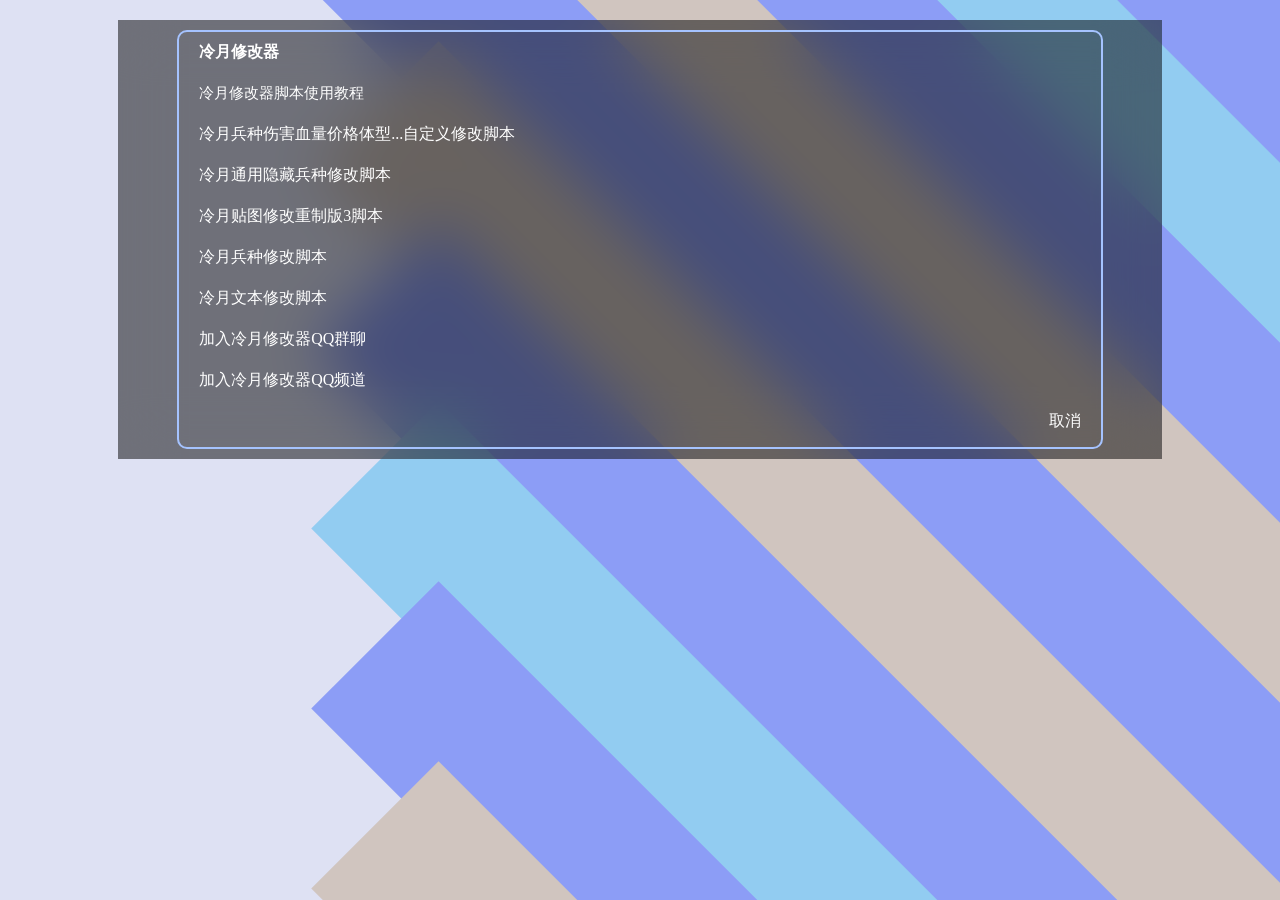
==== index.html @ 5d8b1a2b "Add files via upload" ====
<!DOCTYPE html>
<html>

<head>
  <title>冷月云修改器使用教程</title>
  <link rel="stylesheet" href="style.css">
  <meta charset="utf-8">
 </head>

<body>
  <div id="b">
    <div class="bbb"></div>
<div class="bb"></div>
<div class="bbb"></div>
<div class="bbbb"></div>
<div class="bbb"></div>
<div class="bbbb"></div>
<div class="bbb"></div>
<div class="bb"></div>
<div class="bbb"></div>
<div class="bbbb"></div>
<div class="bbb"></div>
<div class="bbbb"></div>
<div class="bbb"></div>
  </div>

  <div class="c">
  <div class="cc">
    <h4>冷月修改器</h4>
    <p class="bt">冷月修改器脚本使用教程</p>
    <a href="a1.html"><p>冷月兵种伤害血量价格体型...自定义修改脚本</p></a>
    <p>冷月通用隐藏兵种修改脚本</p>
    <p>冷月贴图修改重制版3脚本</p>
    <a href="a4.html"><p>冷月兵种修改脚本</p></a>
    <p>冷月文本修改脚本</p>
    <a href="mqqapi://card/show_pslcard?src_type=app&version=1&uin=714444164&card_type=group&wSourceSubID=1027&authSig=Q5Nr89O2V0UNWkQwJVz5tPEPY5mzLIzVhSKGPbxj6fzpN+zjDpb4YWhFpmGBDuLO"><p>加入冷月修改器QQ群聊</p></a>
    <a href="https://pd.qq.com/s/66w95awqc?b=9"><p>加入冷月修改器QQ频道</p></a>
    
    <p class="qx">取消</p>
  </div>
</div>


</body>
</html>
---- style.css ----
html, body{
  background: #dee1f3;
  
}

*{
  padding: 0%;
  margin: 0%;
}


#b{
  position: fixed;
  height: 100%;
  width: 100%;
  
}

.bb{
  width: 200%;
  height: 20%;
  transform: rotate(45deg);
  background: #92ccf1;
}
.bbb{
  width: 200%;
  height: 20%;
  transform: rotate(45deg);
  background: #8c9df6;
}
.bbbb{
  width: 200%;
  height: 20%;transform: rotate(45deg);
  background: #d0c5bf;
}

p, h4{
  padding: 10px;
  color: #fff;
  margin-left: 10px;
  margin-right: 10px;
}


.cc{
  width: 90%;
  border-radius: 10px;
  border: 2px solid #a5c3ff;
  margin: auto;

}

.c{
  margin: auto;
  width: 80%;
  background: rgba(0, 0, 0, 0.5);
  padding: 10px;
  backdrop-filter: blur(30px);
  margin: 10px auto;
 margin-top: 20px;
}

.qx{
  text-align: right;
  margin-bottom: 5px;
}

.bt{
  font-size: 95%;
}

a p:hover{
 background-color: rgba(0, 0, 0, 0.3);
}

a{
  text-decoration: none;
}
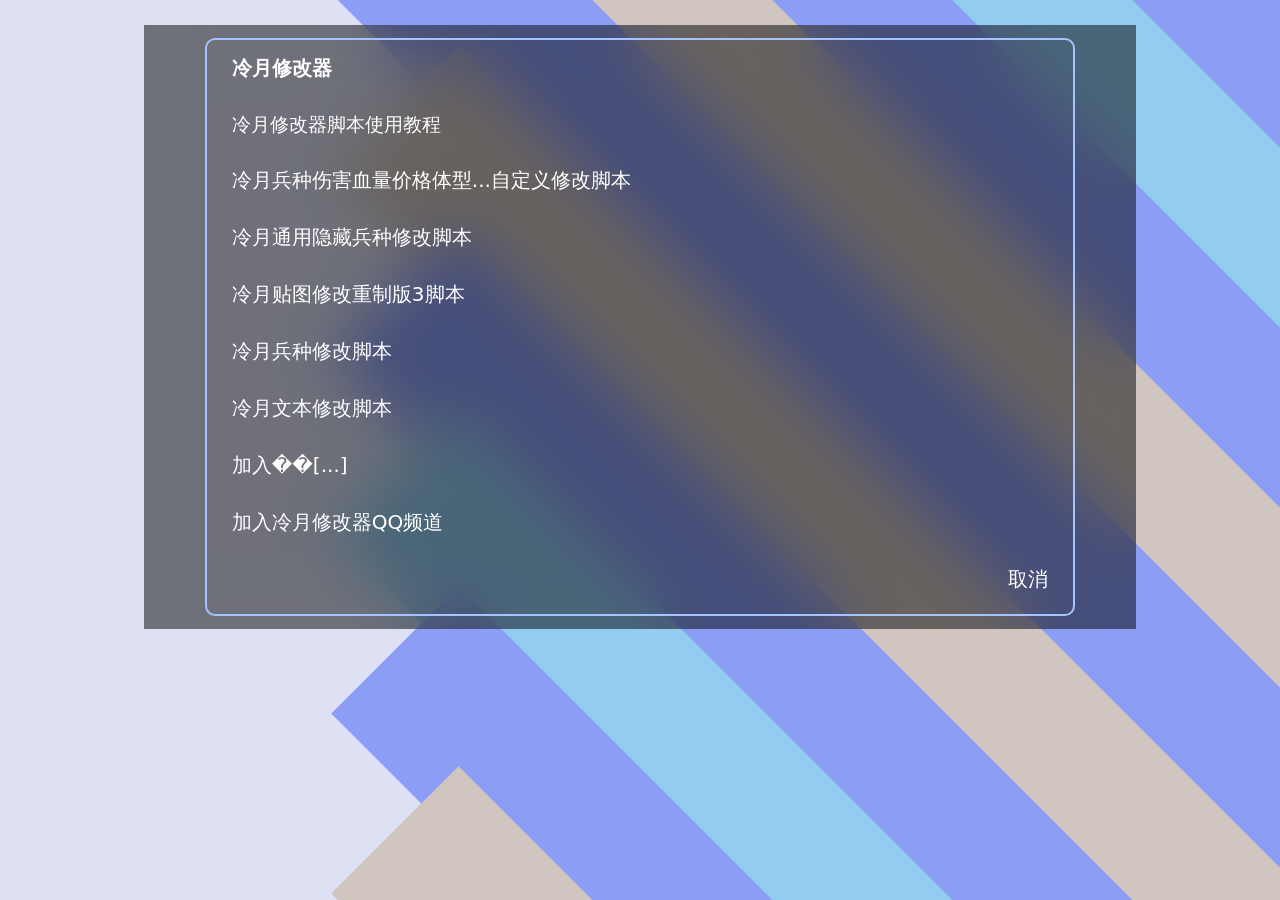
==== commit fa2a5b8d: "Make responsive font sizes and add viewport meta for mobile" ====
--- a/index.html
+++ b/index.html
@@ -5,6 +5,7 @@
   <title>冷月云修改器使用教程</title>
   <link rel="stylesheet" href="style.css">
   <meta charset="utf-8">
+  <meta name="viewport" content="width=device-width, initial-scale=1">
  </head>
 
 <body>
@@ -33,7 +34,7 @@
     <p>冷月贴图修改重制版3脚本</p>
     <a href="a4.html"><p>冷月兵种修改脚本</p></a>
     <p>冷月文本修改脚本</p>
-    <a href="mqqapi://card/show_pslcard?src_type=app&version=1&uin=714444164&card_type=group&wSourceSubID=1027&authSig=Q5Nr89O2V0UNWkQwJVz5tPEPY5mzLIzVhSKGPbxj6fzpN+zjDpb4YWhFpmGBDuLO"><p>加入冷月修改器QQ群聊</p></a>
+    <a href="mqqapi://card/show_pslcard?src_type=app&version=1&uin=714444164&card_type=group&wSourceSubID=1027&authSig=Q5Nr89O2V0UNWkQwJVz5tPEPY5mzLIzVhSKGPbxj6fzpN+zjDpb4YWhFpmGBDuLO"><p>加入��[...]</p></a>
     <a href="https://pd.qq.com/s/66w95awqc?b=9"><p>加入冷月修改器QQ频道</p></a>
     
     <p class="qx">取消</p>
@@ -42,4 +43,4 @@
 
 
 </body>
-</html>+</html>
--- a/style.css
+++ b/style.css
@@ -1,19 +1,30 @@
 html, body{
   background: #dee1f3;
-  
+}
+
+:root {
+  /* 根字体随屏幕宽度自动调整，最小 14px，最大 20px */
+  font-size: clamp(14px, 1.2vw + 0.5rem, 20px);
+}
+
+body{
+  font-family: system-ui, -apple-system, "Segoe UI", Roboto, "Helvetica Neue", Arial;
+  font-size: 1rem; /* 页面文字以 rem 为单位 */
+  line-height: 1.6;
+  padding: 0 1rem;
+  -webkit-text-size-adjust: 100%;
 }
 
 *{
-  padding: 0%;
-  margin: 0%;
+  padding: 0;
+  margin: 0;
+  box-sizing: border-box;
 }
-
 
 #b{
   position: fixed;
   height: 100%;
   width: 100%;
-  
 }
 
 .bb{
@@ -30,43 +41,42 @@
 }
 .bbbb{
   width: 200%;
-  height: 20%;transform: rotate(45deg);
+  height: 20%;
+  transform: rotate(45deg);
   background: #d0c5bf;
 }
 
 p, h4{
-  padding: 10px;
+  padding: 0.625rem; /* 10px */
   color: #fff;
-  margin-left: 10px;
-  margin-right: 10px;
+  margin-left: 0.625rem;
+  margin-right: 0.625rem;
 }
-
 
 .cc{
   width: 90%;
   border-radius: 10px;
-  border: 2px solid #a5c3ff;
+  border: 0.125rem solid #a5c3ff; /* 2px */
   margin: auto;
-
 }
 
 .c{
   margin: auto;
   width: 80%;
   background: rgba(0, 0, 0, 0.5);
-  padding: 10px;
+  padding: 0.625rem; /* 10px */
   backdrop-filter: blur(30px);
-  margin: 10px auto;
- margin-top: 20px;
+  margin: 0.625rem auto;
+  margin-top: 1.25rem; /* 20px */
 }
 
 .qx{
   text-align: right;
-  margin-bottom: 5px;
+  margin-bottom: 0.3125rem; /* 5px */
 }
 
 .bt{
-  font-size: 95%;
+  font-size: 0.95rem; /* 95% */
 }
 
 a p:hover{
@@ -75,4 +85,10 @@
 
 a{
   text-decoration: none;
-}+}
+
+/* 小屏幕时略微增加根字体以提升可读性 */
+@media (max-width: 480px) {
+  :root { font-size: clamp(16px, 2.2vw + 0.5rem, 22px); }
+  .c{ width: 94%; }
+}
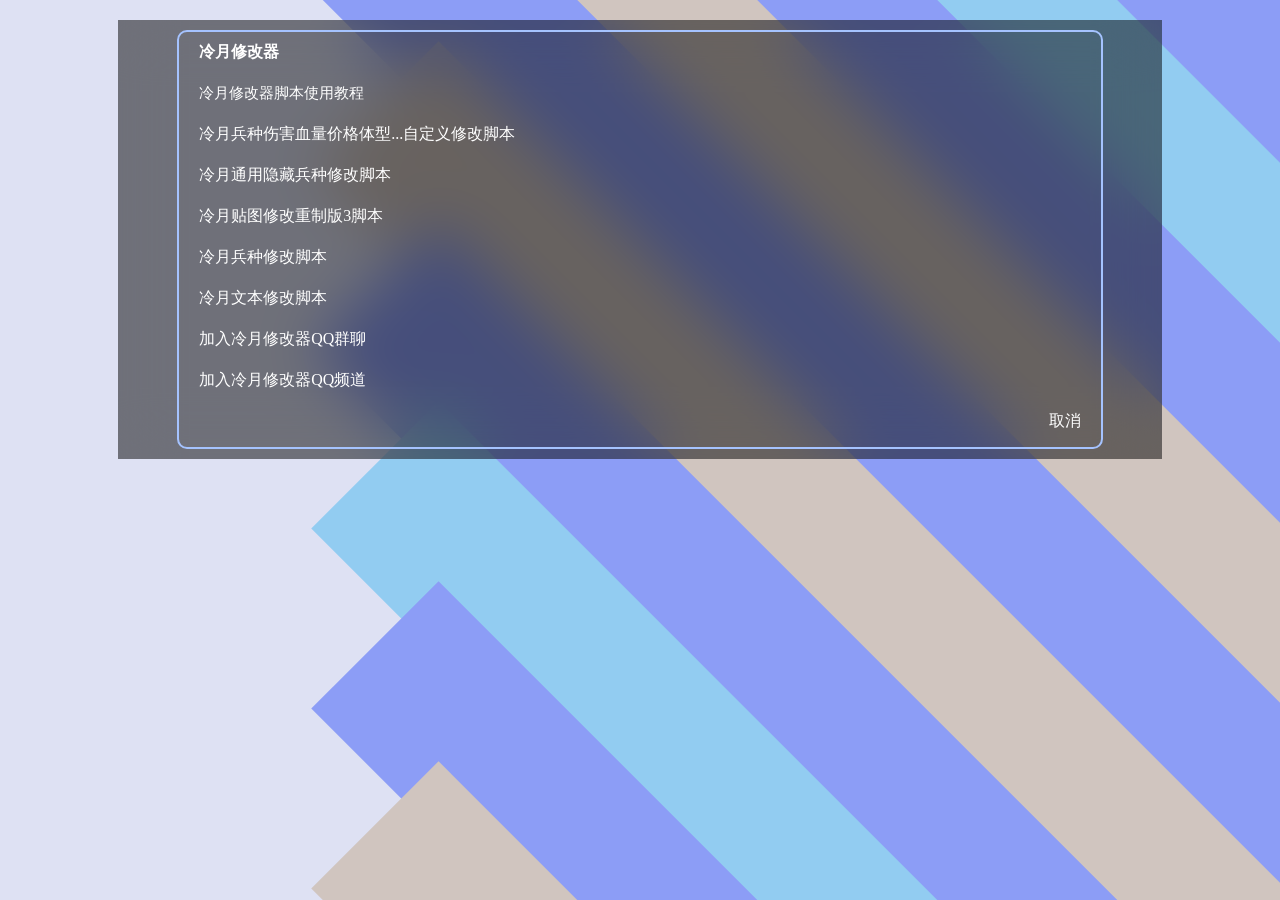
==== commit 479dbf09: "更新 index.html" ====
--- a/index.html
+++ b/index.html
@@ -5,7 +5,6 @@
   <title>冷月云修改器使用教程</title>
   <link rel="stylesheet" href="style.css">
   <meta charset="utf-8">
-  <meta name="viewport" content="width=device-width, initial-scale=1">
  </head>
 
 <body>
@@ -34,7 +33,7 @@
     <p>冷月贴图修改重制版3脚本</p>
     <a href="a4.html"><p>冷月兵种修改脚本</p></a>
     <p>冷月文本修改脚本</p>
-    <a href="mqqapi://card/show_pslcard?src_type=app&version=1&uin=714444164&card_type=group&wSourceSubID=1027&authSig=Q5Nr89O2V0UNWkQwJVz5tPEPY5mzLIzVhSKGPbxj6fzpN+zjDpb4YWhFpmGBDuLO"><p>加入��[...]</p></a>
+    <a href="mqqapi://card/show_pslcard?src_type=app&version=1&uin=714444164&card_type=group&wSourceSubID=1027&authSig=Q5Nr89O2V0UNWkQwJVz5tPEPY5mzLIzVhSKGPbxj6fzpN+zjDpb4YWhFpmGBDuLO"><p>加入冷月修改器QQ群聊</p></a>
     <a href="https://pd.qq.com/s/66w95awqc?b=9"><p>加入冷月修改器QQ频道</p></a>
     
     <p class="qx">取消</p>
@@ -43,4 +42,4 @@
 
 
 </body>
-</html>
+</html>
--- a/style.css
+++ b/style.css
@@ -1,30 +1,19 @@
 html, body{
   background: #dee1f3;
-}
-
-:root {
-  /* 根字体随屏幕宽度自动调整，最小 14px，最大 20px */
-  font-size: clamp(14px, 1.2vw + 0.5rem, 20px);
-}
-
-body{
-  font-family: system-ui, -apple-system, "Segoe UI", Roboto, "Helvetica Neue", Arial;
-  font-size: 1rem; /* 页面文字以 rem 为单位 */
-  line-height: 1.6;
-  padding: 0 1rem;
-  -webkit-text-size-adjust: 100%;
+  
 }
 
 *{
-  padding: 0;
-  margin: 0;
-  box-sizing: border-box;
+  padding: 0%;
+  margin: 0%;
 }
+
 
 #b{
   position: fixed;
   height: 100%;
   width: 100%;
+  
 }
 
 .bb{
@@ -41,42 +30,43 @@
 }
 .bbbb{
   width: 200%;
-  height: 20%;
-  transform: rotate(45deg);
+  height: 20%;transform: rotate(45deg);
   background: #d0c5bf;
 }
 
 p, h4{
-  padding: 0.625rem; /* 10px */
+  padding: 10px;
   color: #fff;
-  margin-left: 0.625rem;
-  margin-right: 0.625rem;
+  margin-left: 10px;
+  margin-right: 10px;
 }
+
 
 .cc{
   width: 90%;
   border-radius: 10px;
-  border: 0.125rem solid #a5c3ff; /* 2px */
+  border: 2px solid #a5c3ff;
   margin: auto;
+
 }
 
 .c{
   margin: auto;
   width: 80%;
   background: rgba(0, 0, 0, 0.5);
-  padding: 0.625rem; /* 10px */
+  padding: 10px;
   backdrop-filter: blur(30px);
-  margin: 0.625rem auto;
-  margin-top: 1.25rem; /* 20px */
+  margin: 10px auto;
+ margin-top: 20px;
 }
 
 .qx{
   text-align: right;
-  margin-bottom: 0.3125rem; /* 5px */
+  margin-bottom: 5px;
 }
 
 .bt{
-  font-size: 0.95rem; /* 95% */
+  font-size: 95%;
 }
 
 a p:hover{
@@ -85,10 +75,4 @@
 
 a{
   text-decoration: none;
-}
-
-/* 小屏幕时略微增加根字体以提升可读性 */
-@media (max-width: 480px) {
-  :root { font-size: clamp(16px, 2.2vw + 0.5rem, 22px); }
-  .c{ width: 94%; }
-}
+}
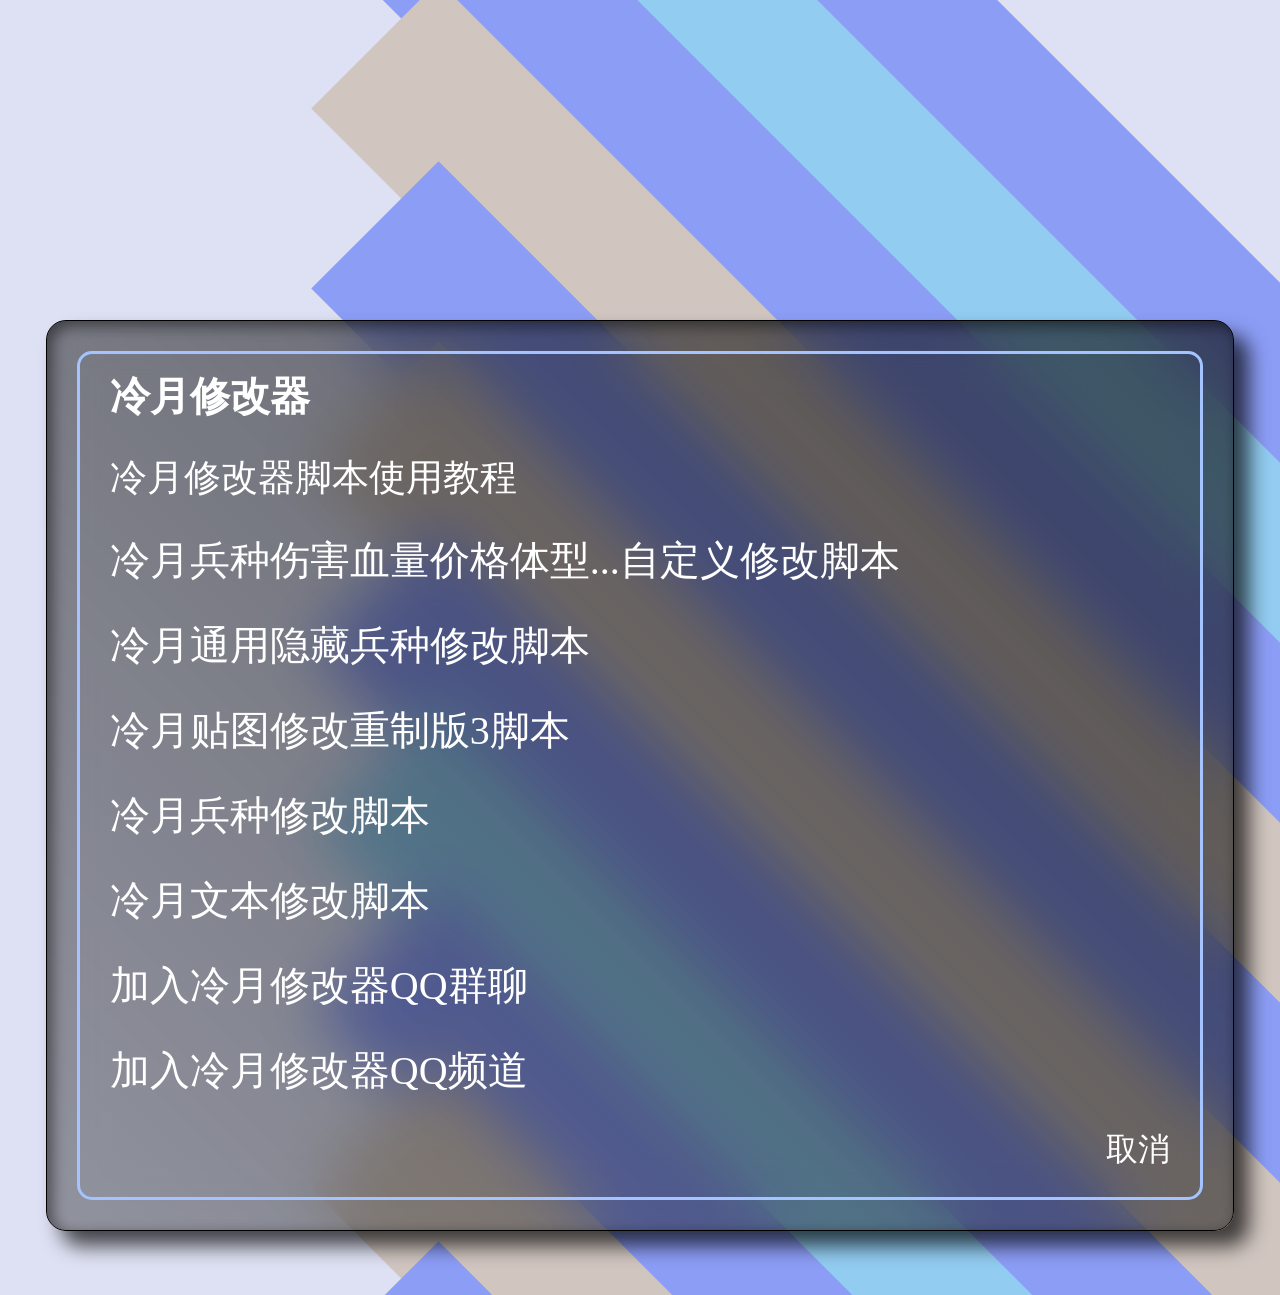
==== commit 1406440e: "Add files via upload" ====
--- a/index.html
+++ b/index.html
@@ -32,8 +32,8 @@
     <p>冷月通用隐藏兵种修改脚本</p>
     <p>冷月贴图修改重制版3脚本</p>
     <a href="a4.html"><p>冷月兵种修改脚本</p></a>
-    <p>冷月文本修改脚本</p>
-    <a href="mqqapi://card/show_pslcard?src_type=app&version=1&uin=714444164&card_type=group&wSourceSubID=1027&authSig=Q5Nr89O2V0UNWkQwJVz5tPEPY5mzLIzVhSKGPbxj6fzpN+zjDpb4YWhFpmGBDuLO"><p>加入冷月修改器QQ群聊</p></a>
+    <a href="https://pd.qq.com/s/uses7aib?b=2"><p>冷月文本修改脚本</p></a>
+    <a href="https://qm.qq.com/q/o6hijg3TGM"><p>加入冷月修改器QQ群聊</p></a>
     <a href="https://pd.qq.com/s/66w95awqc?b=9"><p>加入冷月修改器QQ频道</p></a>
     
     <p class="qx">取消</p>
--- a/style.css
+++ b/style.css
@@ -35,38 +35,44 @@
 }
 
 p, h4{
-  padding: 10px;
+  padding: 15px;
   color: #fff;
-  margin-left: 10px;
-  margin-right: 10px;
+  margin-left: 15px;
+  margin-right: 15px;
+  font-size: 2.5rem;
+  
 }
 
 
 .cc{
-  width: 90%;
-  border-radius: 10px;
-  border: 2px solid #a5c3ff;
+  
+  border-radius: 15px;
+  border: 3px solid #a5c3ff;
   margin: auto;
 
 }
 
 .c{
-  margin: auto;
-  width: 80%;
-  background: rgba(0, 0, 0, 0.5);
-  padding: 10px;
+  width: 88%;
+  background: linear-gradient(45deg, rgba(0,0, 0, 0.35), rgba(0, 0, 0, 0.6));
+  padding: 30px;
   backdrop-filter: blur(30px);
-  margin: 10px auto;
- margin-top: 20px;
+  margin: 25% auto 5%;
+  box-shadow: 15px 15px 20px rgba(0, 0, 0, 0.7), inset 5px 5px 15px rgba(0, 0, 0, 0.5);
+  border-radius: 20px;
+  border: 1px solid #000;
+  
+  
 }
 
 .qx{
   text-align: right;
-  margin-bottom: 5px;
+  font-size: 2rem;
+  margin-bottom: 10px;
 }
 
 .bt{
-  font-size: 95%;
+  font-size: 2.3rem;
 }
 
 a p:hover{
